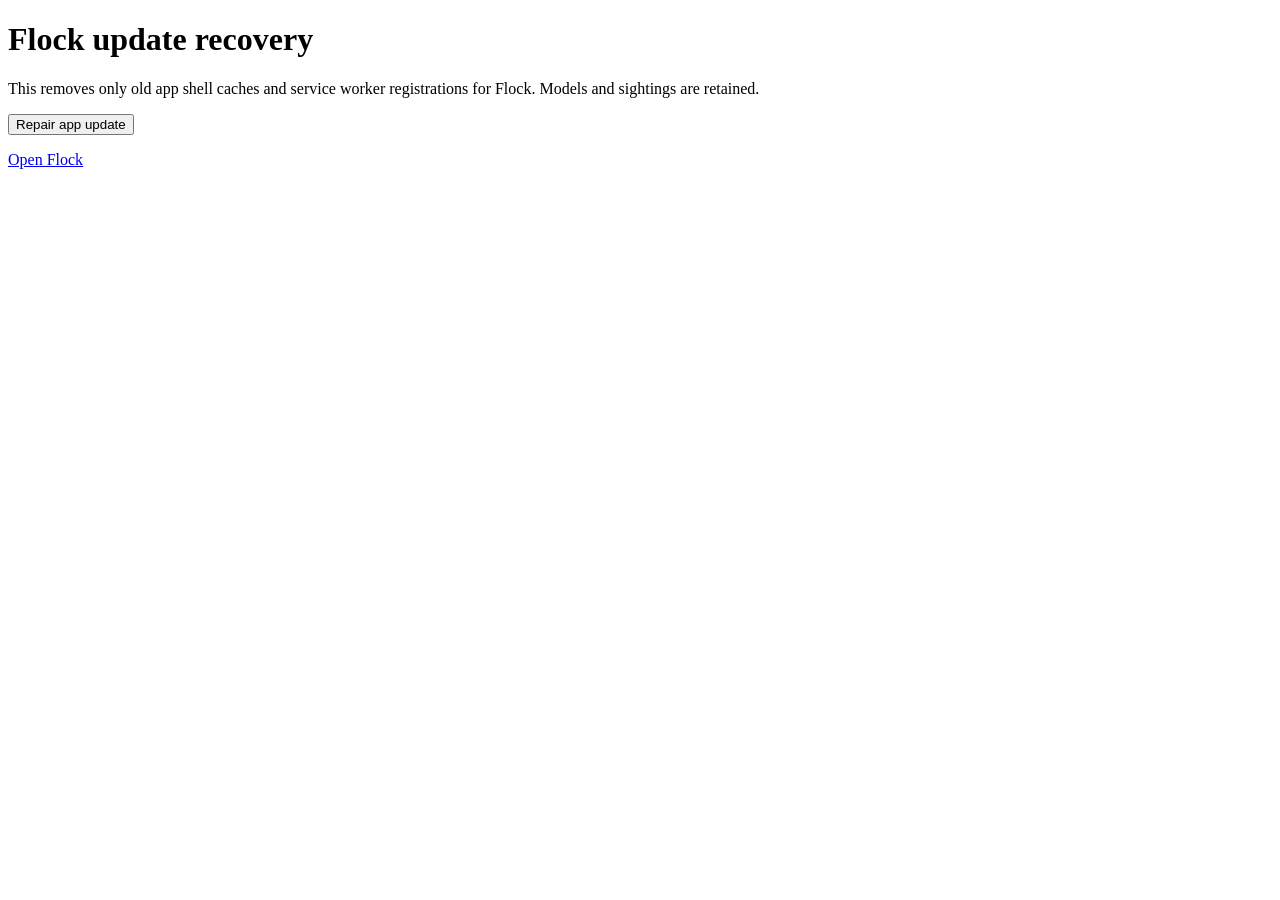
==== recover.html @ 7920c8a9 "Fix stale PWA shell updates without deleting model cache" ====
<!doctype html><meta name="viewport" content="width=device-width,initial-scale=1"><title>Flock update recovery</title><h1>Flock update recovery</h1><p>This removes only old app shell caches and service worker registrations for Flock. Models and sightings are retained.</p><button id="go">Repair app update</button><p id="status"></p><script>document.getElementById('go').onclick=async()=>{try{const scope=new URL('./',location.href).href;for(const r of await navigator.serviceWorker.getRegistrations())if(r.scope===scope)await r.unregister();for(const k of await caches.keys())if(/^flock-v\d+$/.test(k))await caches.delete(k);document.getElementById('status').textContent='App shell reset. Close Flock and reopen it, or use the link below.';document.getElementById('link').href=new URL('./?repair='+Date.now(),location.href).href;}catch(e){document.getElementById('status').textContent=e.message}};</script><p><a id="link" href="./">Open Flock</a></p>
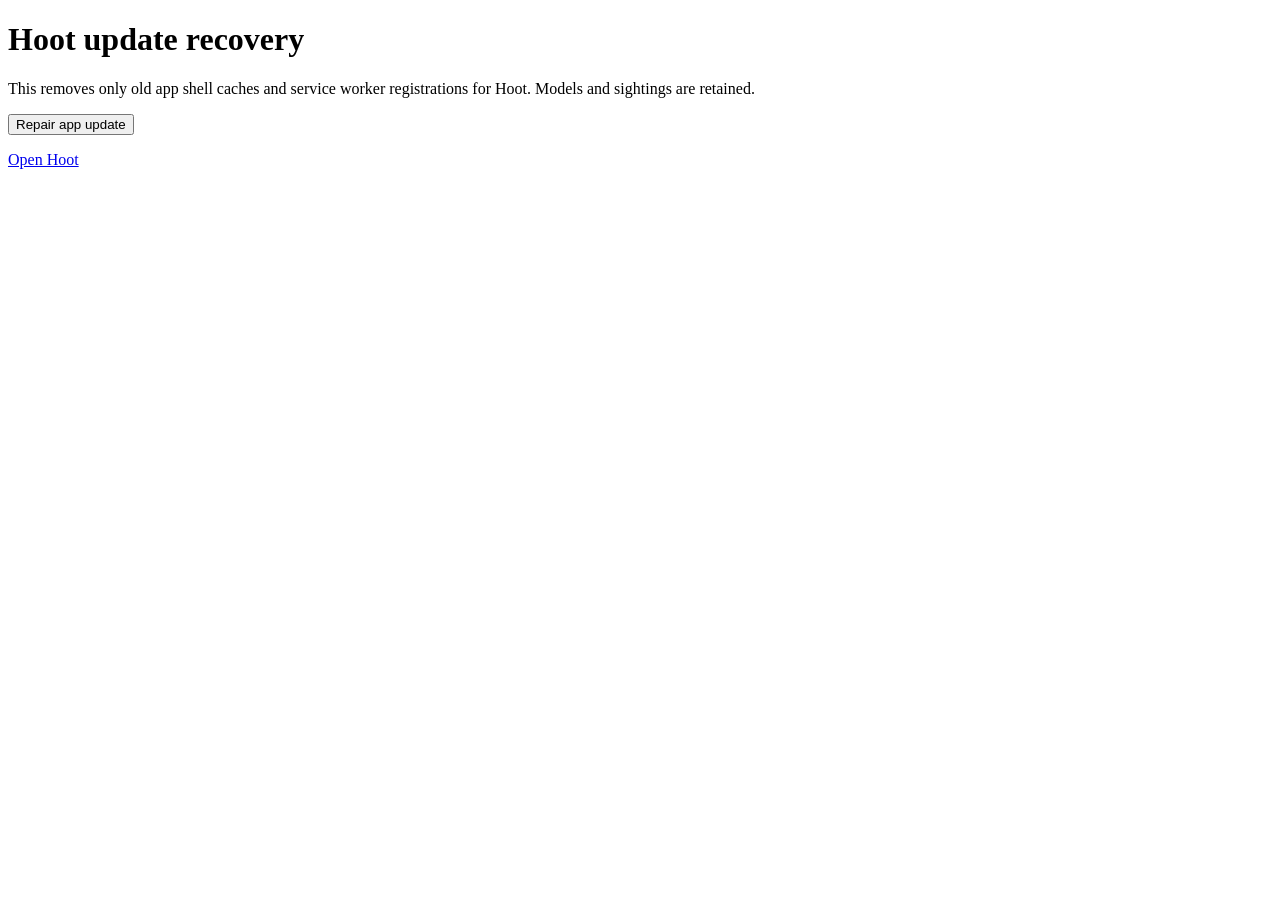
==== commit 8c1cb452: "Rename app to Hoot and license original project materials CC BY-NC 4.0" ====
--- a/recover.html
+++ b/recover.html
@@ -1 +1 @@
-<!doctype html><meta name="viewport" content="width=device-width,initial-scale=1"><title>Flock update recovery</title><h1>Flock update recovery</h1><p>This removes only old app shell caches and service worker registrations for Flock. Models and sightings are retained.</p><button id="go">Repair app update</button><p id="status"></p><script>document.getElementById('go').onclick=async()=>{try{const scope=new URL('./',location.href).href;for(const r of await navigator.serviceWorker.getRegistrations())if(r.scope===scope)await r.unregister();for(const k of await caches.keys())if(/^flock-v\d+$/.test(k))await caches.delete(k);document.getElementById('status').textContent='App shell reset. Close Flock and reopen it, or use the link below.';document.getElementById('link').href=new URL('./?repair='+Date.now(),location.href).href;}catch(e){document.getElementById('status').textContent=e.message}};</script><p><a id="link" href="./">Open Flock</a></p>+<!doctype html><meta name="viewport" content="width=device-width,initial-scale=1"><title>Hoot update recovery</title><h1>Hoot update recovery</h1><p>This removes only old app shell caches and service worker registrations for Hoot. Models and sightings are retained.</p><button id="go">Repair app update</button><p id="status"></p><script>document.getElementById('go').onclick=async()=>{try{const scope=new URL('./',location.href).href;for(const r of await navigator.serviceWorker.getRegistrations())if(r.scope===scope)await r.unregister();for(const k of await caches.keys())if(/^flock-v\d+$/.test(k))await caches.delete(k);document.getElementById('status').textContent='App shell reset. Close Hoot and reopen it, or use the link below.';document.getElementById('link').href=new URL('./?repair='+Date.now(),location.href).href;}catch(e){document.getElementById('status').textContent=e.message}};</script><p><a id="link" href="./">Open Hoot</a></p>
